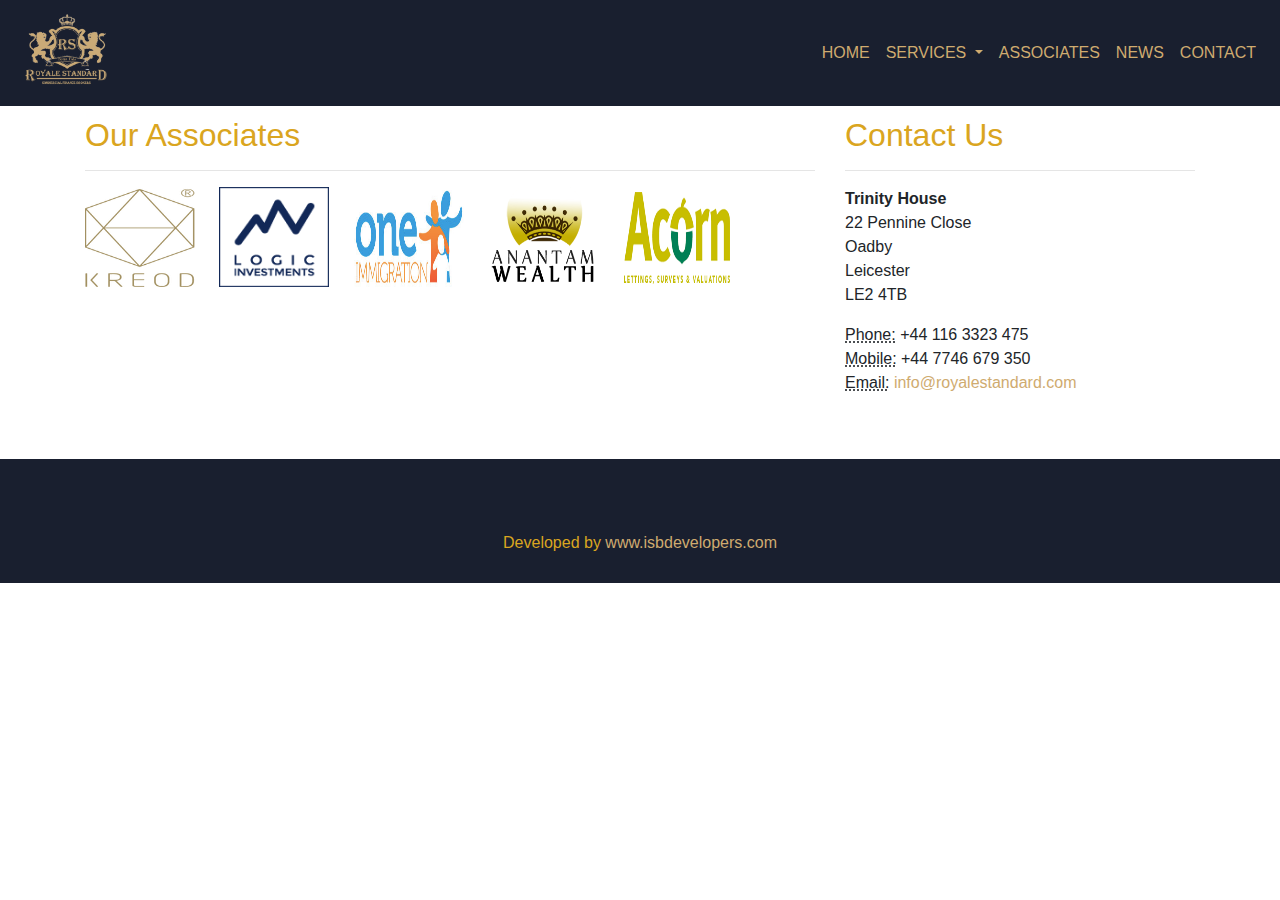
==== associates.html @ a4098369 "webiste" ====
<!DOCTYPE html>
<html lang="en" dir="ltr">
  <head>
    <meta charset="utf-8">
    <title>ROYALE STANDARD</title>
    <link rel="stylesheet" href="styles.css">
    <link rel="stylesheet" href="https://stackpath.bootstrapcdn.com/bootstrap/4.3.1/css/bootstrap.min.css">
    <link rel="stylesheet" href="https://stackpath.bootstrapcdn.com/font-awesome/4.7.0/css/font-awesome.min.css">
    <link rel="stylesheet" href="https://maxcdn.bootstrapcdn.com/bootstrap/4.3.1/css/bootstrap.min.css">

    <script src="https://code.jquery.com/jquery-3.3.1.slim.min.js"></script>
    <script src="https://cdnjs.cloudflare.com/ajax/libs/popper.js/1.14.7/umd/popper.min.js"></script>
    <script src="https://stackpath.bootstrapcdn.com/bootstrap/4.3.1/js/bootstrap.min.js"></script>
    <script src="https://ajax.googleapis.com/ajax/libs/jquery/3.4.1/jquery.min.js"></script>


  </head>

  <body>
    <section id="nav-bar">
      <nav class="navbar navbar-expand-sm navbar-custom">
          <a class="navbar-brand" href="#"><img src="img/RoyaleStandardLogo.png"></a>

          <button class="navbar-toggler" type="button" data-toggle="collapse" data-target="#navbarCustom">
              <i class="fa fa-bars fa-lg py-1 text-white"></i>
          </button>

          <div class="navbar-collapse collapse" id="navbarCustom">
              <ul class="navbar-nav ml-auto">
                  <li class="nav-item active">
                      <a class="nav-link" href="index.html">HOME</a>
                  </li>
                  <li class="nav-item dropdown">
                    <a class="nav-link dropdown-toggle" href="#" id="navbarDropdownMenuLink" role="button" data-toggle="dropdown" aria-haspopup="true" aria-expanded="false">
                      SERVICES
                    </a>
                    <div class="dropdown-menu" aria-labelledby="navbarDropdownMenuLink">
                      <a class="dropdown-item" href="commercialfinance.html">COMMERCIAL FINANCE</a>
                      <a class="dropdown-item" href="mortgages.html">MORTGAGES</a>
                      <a class="dropdown-item" href="insurance.html">INSURANCE</a>
                      <a class="dropdown-item" href="loans.html">2ND CHANGE LOANS</a>
                    </div>
                  </li>
                  <li class="nav-item active">
                      <a class="nav-link" href="associates.html">ASSOCIATES</a>
                  </li>
                  <li class="nav-item active">
                      <a class="nav-link" href="news.html">NEWS</a>
                  </li>
                  <li class="nav-item">
                        <a class="nav-link" href="contact.html">CONTACT</a>
                  </li>
              </ul>
          </div>
      </nav>
    </section>

    <!-- Page Content -->
    <div class="container">
      <div class="row">
        <div class="col-md-8 mb-5">
          <h2>Our Associates</h2>
          <hr class="line">

          <a href="https://www.kreod.com/"><img src="img/kreod.png" class="associates" alt="..."></a>
          <a href="https://www.logicinvestments.co.uk"><img src="img/logic-investments.png" class="associates" alt="..."></a>
          <a href="http://immigrationadvicelawyers.co.uk/"><img src="img/one.png" class="associates" alt="..."></a>
          <a href="https://www.anantamwealth.com/"><img src="img/anantam.png" class="associates" alt="..."></a>
          <a href="http://acornlettings.com/"><img src="img/acorn.png" class="associates" alt="..."></a>

        </div>

        <div class="col-md-4 mb-5">
          <h2>Contact Us</h2>
          <hr>
          <address>
            <strong>Trinity House</strong>
            <br>22 Pennine Close
            <br>Oadby
            <br>Leicester
            <br>LE2 4TB
          </address>
          <address>
            <abbr title="Phone">Phone:</abbr>
            +44 116 3323 475
            <br>
            <abbr title="Phone">Mobile:</abbr>
            +44 7746 679 350
            <br>
            <abbr title="Email">Email:</abbr>
            <a href="mailto:#">info@royalestandard.com </a>
          </address>
        </div>
      </div>
    </div>
    <!-- /.container -->









    <!--footer-->
    <section id="footer">
      <div class="socials">
        <a class="socials" href="mailto: "><i class="fa fa-envelope"></i></a>
        <a href="tel: "><i class="fa fa-phone"></i></a>
        <a href=""><i class="fa fa-instagram"></i></a>
        <a href=""><i class="fa fa-twitter"></i></a>
      </div>
      <p class="footer-msg">Developed by <a href="https://isbdevelopers.com/">www.isbdevelopers.com</a></p>
    </section>
  </body>
</html>
---- styles.css ----
*
{
  margin: 0;
  padding: 0;
}

a {
    color: #CFAB6F!important;
    text-decoration: none!important;
}

h1
{
  text-align: left !important;
  color: #DAA520 !important;
  padding-bottom: 10px;
}

h2
{
  text-align: left !important;
  color: #DAA520 !important;
  padding-top: 10px;
}

h4
{
  text-align: center !important;
  color: #000000 !important;
  padding-bottom: 10px;
}

h5
{
  color: #DAA520 !important;
  padding-bottom: 0px;
  text-align: center!important;
}

p
{
  color: #191F2F;
  font-size: 1ve !important;
  text-align: left;
}

.line {
  color: #fff!important;
}

/*h1::after
{
  content: '';
  background: #daa520;
  display: block;
  height: 2px;
  width: 170px;
  margin: 20px auto 5px;
}*/

/*------------------------------- Nav Bar ------------------------*/
#nav-bar {
  /*padding-left: 80px;
  padding-right: 80px;
  padding-top: 10px;*/
}
.navbar-custom
{
    background-color: #191F2F;
}

/* change the brand and text color */
.navbar-custom .navbar-brand,
.navbar-custom .navbar-text
{

    color: #CFAB6F!important;

}

/* change the link color */
.navbar-custom .navbar-nav .nav-link
{
    color: #CFAB6F!important;
}

/* change the color of active or hovered links */
.navbar-custom .nav-item.active .nav-link
{
    color: #CFAB6F!important;
}

/* change the color of active or hovered links */
.navbar-custom .nav-item:hover .nav-link
{
    color: #efefef!important;
}

/* for dropdown only - change the color of droodown */
.navbar-custom .dropdown-menu
{
    background-color: #191F2F;
}

.navbar-custom .dropdown-item
{
    color: #DAA520!important;
}

.navbar-custom .dropdown-item:hover,
.navbar-custom .dropdown-item:focus
{
    color: #333333;
    background-color: rgba(255,255,255,.5);
}

.navbar-brand img {
  height: 80px;
}

a.nav-link {
  /*padding-top: 80px;*/

}

/*------------------------------- Slide ------------------------*/


/*------------------------------- About ------------------------*/

/*#about
{
  padding-top: 50px;
  padding-bottom: 50px;
  color: #555;
  background: #2e2e2e;
}

#about .btn
{
  margin-top: 20px;
  margin-bottom: 30px;
}

.about-content
{
  padding-top: 20px;
}*/

/*div .borders
{
  border: 2px solid #daa520;
  padding: 10px;
  margin-top: 1px;
  margin-bottom: 1px;
  margin-right: 1px;
  margin-left: 1px;
}*/

/*------------------------------- Services ------------------------*/
#services {
  padding: 100px;
  padding-top: 0px!important;
}

/*collapsible*/
.collapsible {
  background-color: #191F2F;
  color: white;
  cursor: pointer;
  padding: 18px;
  width: 100%;

  text-align: left;
  outline: none;
  font-size: 15px;

}

/*.active*/ .collapsible:hover {
  background-color: #555;
}


.collapsible:after {
  content: '\002B';
  color: white;
  font-weight: bold;
  float: right;
  margin-left: 5px;
}

/*.active:after {
  content: "\2212";
}*/

.content {
  padding: 0 20px;
  max-height: 0;
  overflow: hidden;
  transition: max-height 0.2s ease-out;
  background-color: #f1f1f1;
}

ul.services {
  padding-left: 50px;
}

table {
  font-family: arial, sans-serif;
  border-collapse: collapse;
  width: 100%;
}

td, th {

  text-align: left;

}

tr:nth-child(even) {
}

/*--------associates-------*/
.associates {
  width: 130px;
  height: 100px;
  padding-right: 20px;
}

/*------------------------------- Contact ------------------------*/
#enquiry
{
    padding: 40px;
    /*background-color: #2e2e2e;*/
}

#enquiry label
{
    color: #CFAB6F !important;
}

#enquiery button
{
    background-color: #CFAB6F !important;
}

/*#contact a
{
    color: #333A42 !important;
}*/

#contact
{
  background: #CFAB6F;
  padding-top: 40px;
  padding-bottom: 40px;
  color: #777;
}

.contact {
  color: #2e2e2e!important;
}

/*.contact::after
{
  content: '';
  background: #2e2e2e;
  display: block;
  height: 3px;
  width: 170px;
  margin: 20px auto 5px;
}*/

::placeholder
{
  color: #efefef!important;
}

.follow
{
  background: #fff;
  padding: 10px;
  margin: 15px;
}

.contact-info
{
  align-items: center;
  width: 100%;
}

.contact-info .fa
{
  margin: 10px;
  color: #007bff;
  font-weight: bold;

}

#contact .fa-instagram
{
    color: #CFAB6F;
}


#contact .fa-envelope
{
    color: #CFAB6F;
}


#contact .fa-phone
{
    color: #CFAB6F;
}

#contact .fa-mobile
{
    color: #CFAB6F;
}


#contact .fa-id-badge
{
    color: #CFAB6F;
}

/*------------------------------- Footer ------------------------*/
.page-footer{
  background-color: #191F2F;
}

.Authority {
  width: 50px;
  height: 50px;
}


#footer h1
{
  text-align: center;
  color: #DAA520 !important;
  padding-bottom: 10px;
}

#footer h1::after
{
  content: '';
  background: #daa520;
  display: block;
  height: 2px;
  width: 170px;
  margin: 20px auto 5px;
}

#footer p
{
  color: #DAA520!important;
  align-items: center;
}

#footer
{
  background: #191F2F;
  color: #fff;
  padding: 12px;
}

.footer
{
  padding-top: 50px;
  padding-bottom: 50px;
}

#footer .row
{
  margin-top: 30px;
}

.socials
{
  text-align: center;
  padding: 10px 0px;
}

.socials a
{
  display: inline-flex;
  width: 40px;
  height: 40px;
  /*background: #DAA520;*/
  color: white;
  margin: 0 10px;
  border-radius: 50%;
  justify-content: center;
  align-items: center;
  transition: 0.5s;
  font-size: 24px;
}

.socials a:hover
{
  background: #FFFFFF;
  border-color: #FFFFFF;
}

.socials a i
{
  transition: 0.4s all;
}

.fa-twitter
{
  color: #191F2F;
}

.fa-instagram
{
    color: #191F2F;
}

.fa-linkedin
{
    color: #191F2F;
}

.fa-facebook
{
    color: #191F2F;
}

.fa-envelope
{
    color: #191F2F;
}

.fa-phone
{
    color: #191F2F;
}

.footer-msg
{
  text-align: center!important;
  color: #CFAB6F;
}
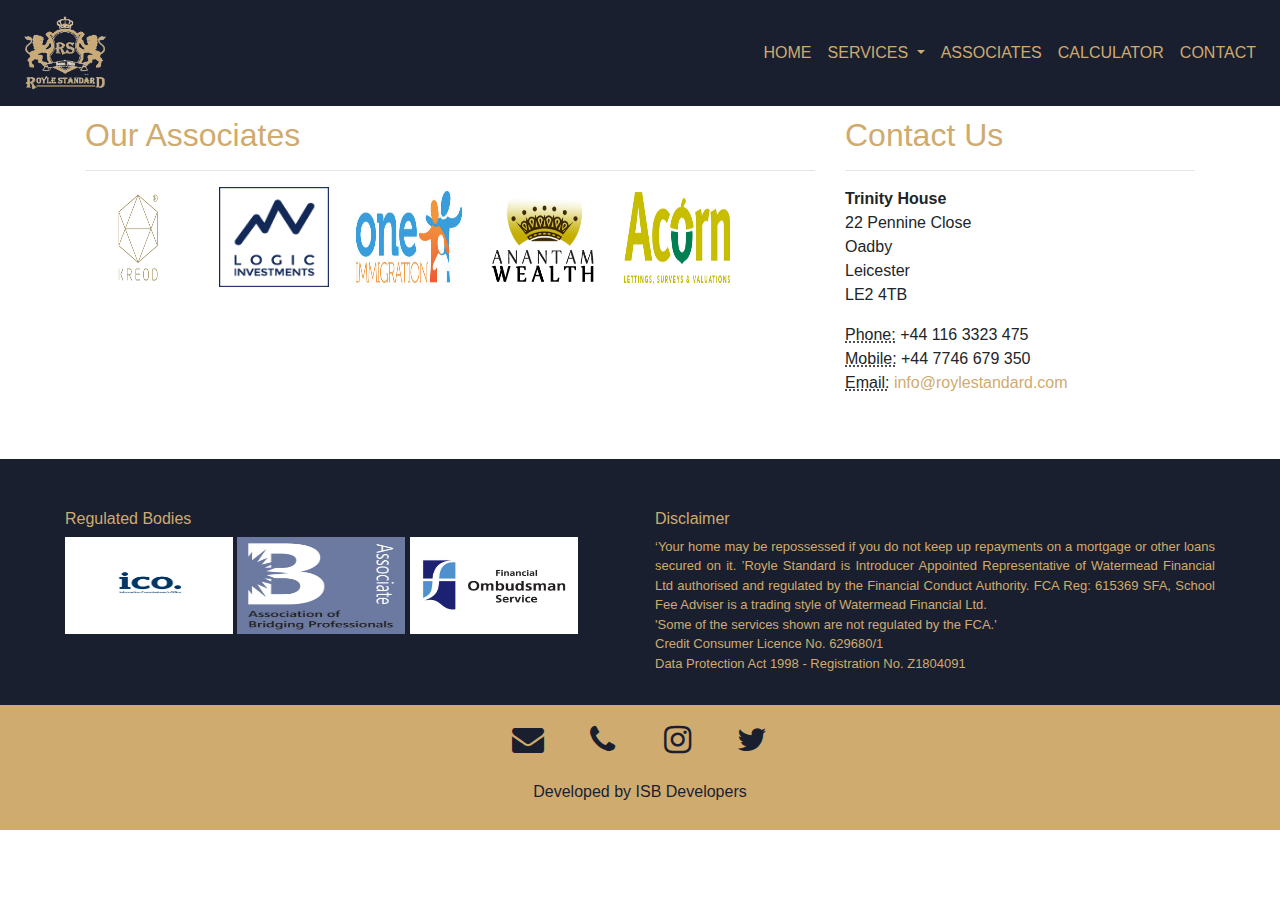
==== commit 07a82c0c: "updated webiste contents" ====
--- a/associates.html
+++ b/associates.html
@@ -2,7 +2,7 @@
 <html lang="en" dir="ltr">
   <head>
     <meta charset="utf-8">
-    <title>ROYALE STANDARD</title>
+    <title>ROYLE STANDARD</title>
     <link rel="stylesheet" href="styles.css">
     <link rel="stylesheet" href="https://stackpath.bootstrapcdn.com/bootstrap/4.3.1/css/bootstrap.min.css">
     <link rel="stylesheet" href="https://stackpath.bootstrapcdn.com/font-awesome/4.7.0/css/font-awesome.min.css">
@@ -19,7 +19,7 @@
   <body>
     <section id="nav-bar">
       <nav class="navbar navbar-expand-sm navbar-custom">
-          <a class="navbar-brand" href="#"><img src="img/RoyaleStandardLogo.png"></a>
+          <a class="navbar-brand" href="#"><img src="img/RoyleStandardLogo.png"></a>
 
           <button class="navbar-toggler" type="button" data-toggle="collapse" data-target="#navbarCustom">
               <i class="fa fa-bars fa-lg py-1 text-white"></i>
@@ -45,7 +45,7 @@
                       <a class="nav-link" href="associates.html">ASSOCIATES</a>
                   </li>
                   <li class="nav-item active">
-                      <a class="nav-link" href="news.html">NEWS</a>
+                    <a class="nav-link" href="calculator.html">CALCULATOR</a>
                   </li>
                   <li class="nav-item">
                         <a class="nav-link" href="contact.html">CONTACT</a>
@@ -88,7 +88,7 @@
             +44 7746 679 350
             <br>
             <abbr title="Email">Email:</abbr>
-            <a href="mailto:#">info@royalestandard.com </a>
+            <a href="mailto:#">info@roylestandard.com </a>
           </address>
         </div>
       </div>
@@ -96,22 +96,42 @@
     <!-- /.container -->
 
 
+    <!-- Footer -->
+    <section id="disclaimer">
+      <div class="container-fluid text-center text-md-left">
+        <div class="row">
+          <div class="col-md-6 mt-md-0 mt-3">
+            <h6>Regulated Bodies</h6>
+            <img class="authority" src="img/ICO.jpg" alt="">
+            <img class="authority" src="img/AOBP.jpg" alt="">
+            <img class="authority" src="img/FOS.jpg" alt="">
+            <br>
+          </div>
+
+          <div class="col-md-6 mb-md-0 mb-3">
+            <h6>Disclaimer</h6>
+            <p class="isclaimer">‘Your home may be repossessed if you do not keep up repayments on a mortgage or other loans secured on it. ’Royle Standard is Introducer Appointed Representative of Watermead Financial Ltd authorised and regulated by the Financial Conduct Authority. FCA Reg: 615369 SFA, School Fee Adviser is a trading style of Watermead Financial Ltd.
+            <br>'Some of the services shown are not regulated by the FCA.'
+            <br>Credit Consumer Licence No. 629680/1
+            <br>Data Protection Act 1998 - Registration No. Z1804091</p>
+          </div>
+        </div>
+      </div>
+    </section>
 
 
+    <section id="footer">
+      <footer>
+        <div class="socials">
+          <a class="socials" href="mailto: "><i class="fa fa-envelope fa-lg"></i></a>
+          <a href="tel: "><i class="fa fa-phone fa-lg"></i></a>
+          <a href=""><i class="fa fa-instagram fa-lg"></i></a>
+          <a href=""><i class="fa fa-twitter fa-lg"></i></a>
+        </div>
+        <p class="footer-msg">Developed by ISB Developers</p>
+      </footer>
+    </section>
 
 
-
-
-
-    <!--footer-->
-    <section id="footer">
-      <div class="socials">
-        <a class="socials" href="mailto: "><i class="fa fa-envelope"></i></a>
-        <a href="tel: "><i class="fa fa-phone"></i></a>
-        <a href=""><i class="fa fa-instagram"></i></a>
-        <a href=""><i class="fa fa-twitter"></i></a>
-      </div>
-      <p class="footer-msg">Developed by <a href="https://isbdevelopers.com/">www.isbdevelopers.com</a></p>
-    </section>
   </body>
 </html>
--- a/styles.css
+++ b/styles.css
@@ -12,15 +12,21 @@
 h1
 {
   text-align: left !important;
-  color: #DAA520 !important;
+  color: #CFAB6F !important;
   padding-bottom: 10px;
 }
 
 h2
 {
   text-align: left !important;
-  color: #DAA520 !important;
+  color: #CFAB6F !important;
   padding-top: 10px;
+}
+
+h6
+{
+  text-align: left !important;
+  color: #CFAB6F !important;
 }
 
 h4
@@ -48,63 +54,42 @@
   color: #fff!important;
 }
 
-/*h1::after
-{
-  content: '';
-  background: #daa520;
-  display: block;
-  height: 2px;
-  width: 170px;
-  margin: 20px auto 5px;
-}*/
-
 /*------------------------------- Nav Bar ------------------------*/
-#nav-bar {
-  /*padding-left: 80px;
-  padding-right: 80px;
-  padding-top: 10px;*/
-}
 .navbar-custom
 {
     background-color: #191F2F;
 }
 
-/* change the brand and text color */
 .navbar-custom .navbar-brand,
 .navbar-custom .navbar-text
 {
-
     color: #CFAB6F!important;
-
-}
-
-/* change the link color */
+}
+
 .navbar-custom .navbar-nav .nav-link
 {
     color: #CFAB6F!important;
 }
 
-/* change the color of active or hovered links */
 .navbar-custom .nav-item.active .nav-link
 {
     color: #CFAB6F!important;
 }
 
-/* change the color of active or hovered links */
 .navbar-custom .nav-item:hover .nav-link
 {
     color: #efefef!important;
 }
 
-/* for dropdown only - change the color of droodown */
 .navbar-custom .dropdown-menu
 {
     background-color: #191F2F;
+
 }
 
 .navbar-custom .dropdown-item
 {
-    color: #DAA520!important;
+    color: #CFAB6F;
 }
 
 .navbar-custom .dropdown-item:hover,
@@ -114,73 +99,34 @@
     background-color: rgba(255,255,255,.5);
 }
 
+.dropdown-item {
+  color: #CFAB6F!important;
+}
+
 .navbar-brand img {
   height: 80px;
 }
 
-a.nav-link {
-  /*padding-top: 80px;*/
-
-}
-
-/*------------------------------- Slide ------------------------*/
-
-
-/*------------------------------- About ------------------------*/
-
-/*#about
-{
-  padding-top: 50px;
-  padding-bottom: 50px;
-  color: #555;
-  background: #2e2e2e;
-}
-
-#about .btn
-{
-  margin-top: 20px;
-  margin-bottom: 30px;
-}
-
-.about-content
-{
-  padding-top: 20px;
-}*/
-
-/*div .borders
-{
-  border: 2px solid #daa520;
-  padding: 10px;
-  margin-top: 1px;
-  margin-bottom: 1px;
-  margin-right: 1px;
-  margin-left: 1px;
-}*/
-
 /*------------------------------- Services ------------------------*/
 #services {
-  padding: 100px;
+  padding: 50px;
   padding-top: 0px!important;
 }
 
-/*collapsible*/
 .collapsible {
   background-color: #191F2F;
-  color: white;
+  color: #CFAB6F;
   cursor: pointer;
   padding: 18px;
   width: 100%;
-
   text-align: left;
   outline: none;
   font-size: 15px;
-
-}
-
-/*.active*/ .collapsible:hover {
+}
+
+.collapsible:hover {
   background-color: #555;
 }
-
 
 .collapsible:after {
   content: '\002B';
@@ -190,10 +136,6 @@
   margin-left: 5px;
 }
 
-/*.active:after {
-  content: "\2212";
-}*/
-
 .content {
   padding: 0 20px;
   max-height: 0;
@@ -213,15 +155,13 @@
 }
 
 td, th {
-
   text-align: left;
-
 }
 
 tr:nth-child(even) {
 }
 
-/*--------associates-------*/
+/*------------------------- Associates --------------------*/
 .associates {
   width: 130px;
   height: 100px;
@@ -229,29 +169,19 @@
 }
 
 /*------------------------------- Contact ------------------------*/
-#enquiry
-{
+#enquiry {
     padding: 40px;
-    /*background-color: #2e2e2e;*/
-}
-
-#enquiry label
-{
+}
+
+#enquiry label {
     color: #CFAB6F !important;
 }
 
-#enquiery button
-{
+#enquiery button {
     background-color: #CFAB6F !important;
 }
 
-/*#contact a
-{
-    color: #333A42 !important;
-}*/
-
-#contact
-{
+#contact {
   background: #CFAB6F;
   padding-top: 40px;
   padding-bottom: 40px;
@@ -262,134 +192,89 @@
   color: #2e2e2e!important;
 }
 
-/*.contact::after
-{
-  content: '';
-  background: #2e2e2e;
-  display: block;
-  height: 3px;
-  width: 170px;
-  margin: 20px auto 5px;
-}*/
-
-::placeholder
-{
+::placeholder {
   color: #efefef!important;
 }
 
-.follow
-{
+.follow {
   background: #fff;
   padding: 10px;
   margin: 15px;
 }
 
-.contact-info
-{
+.contact-info {
   align-items: center;
   width: 100%;
 }
 
-.contact-info .fa
-{
+.contact-info .fa {
   margin: 10px;
   color: #007bff;
   font-weight: bold;
-
-}
-
-#contact .fa-instagram
-{
-    color: #CFAB6F;
-}
-
-
-#contact .fa-envelope
-{
-    color: #CFAB6F;
-}
-
-
-#contact .fa-phone
-{
-    color: #CFAB6F;
-}
-
-#contact .fa-mobile
-{
-    color: #CFAB6F;
-}
-
-
-#contact .fa-id-badge
-{
-    color: #CFAB6F;
-}
-
-/*------------------------------- Footer ------------------------*/
-.page-footer{
-  background-color: #191F2F;
-}
-
-.Authority {
+}
+
+#contact .fa-instagram {
+    color: #CFAB6F;
+}
+
+
+#contact .fa-envelope {
+    color: #CFAB6F;
+}
+
+
+#contact .fa-phone {
+    color: #CFAB6F;
+}
+
+#contact .fa-mobile {
+    color: #CFAB6F;
+}
+
+
+#contact .fa-id-badge {
+    color: #CFAB6F;
+}
+
+/*------------------------------- Disclaimer ------------------------*/
+#disclaimer {
+  background: #191F2F;
+  color: #fff;
+  padding-left: 50px;
+  padding-right: 50px;
+  padding-top: 50px;
+  padding-bottom: 0px;
+}
+
+.authority {
+  width: 30%;
+  height: 50%;
+}
+
+#disclaimer p {
+  color: #CFAB6F!important;
+  align-items: center;
+  text-align: justify;
+  font-size: small;
+}
+
+
+/*----------------------------- Footer ----------------------*/
+#footer {
+  padding-top: 10px;
+  padding-bottom: 10px;
+  background-color: #CFAB6F;
+}
+
+.socials {
+  text-align: center;
+  padding-bottom: 10px;
+}
+
+.socials a {
+  display: inline-flex;
   width: 50px;
   height: 50px;
-}
-
-
-#footer h1
-{
-  text-align: center;
-  color: #DAA520 !important;
-  padding-bottom: 10px;
-}
-
-#footer h1::after
-{
-  content: '';
-  background: #daa520;
-  display: block;
-  height: 2px;
-  width: 170px;
-  margin: 20px auto 5px;
-}
-
-#footer p
-{
-  color: #DAA520!important;
-  align-items: center;
-}
-
-#footer
-{
-  background: #191F2F;
-  color: #fff;
-  padding: 12px;
-}
-
-.footer
-{
-  padding-top: 50px;
-  padding-bottom: 50px;
-}
-
-#footer .row
-{
-  margin-top: 30px;
-}
-
-.socials
-{
-  text-align: center;
-  padding: 10px 0px;
-}
-
-.socials a
-{
-  display: inline-flex;
-  width: 40px;
-  height: 40px;
-  /*background: #DAA520;*/
   color: white;
   margin: 0 10px;
   border-radius: 50%;
@@ -399,49 +284,32 @@
   font-size: 24px;
 }
 
-.socials a:hover
-{
-  background: #FFFFFF;
-  border-color: #FFFFFF;
-}
-
-.socials a i
-{
-  transition: 0.4s all;
-}
-
-.fa-twitter
-{
+
+.fa-twitter {
   color: #191F2F;
 }
 
-.fa-instagram
-{
-    color: #191F2F;
-}
-
-.fa-linkedin
-{
-    color: #191F2F;
-}
-
-.fa-facebook
-{
-    color: #191F2F;
-}
-
-.fa-envelope
-{
-    color: #191F2F;
-}
-
-.fa-phone
-{
-    color: #191F2F;
-}
-
-.footer-msg
-{
-  text-align: center!important;
-  color: #CFAB6F;
-}
+.fa-instagram {
+    color: #191F2F;
+}
+
+.fa-linkedin {
+    color: #191F2F;
+}
+
+.fa-facebook {
+    color: #191F2F;
+}
+
+.fa-envelope {
+    color: #191F2F;
+}
+
+.fa-phone {
+    color: #191F2F;
+}
+
+.footer-msg {
+  text-align: center;
+  color: #191F2F;
+}
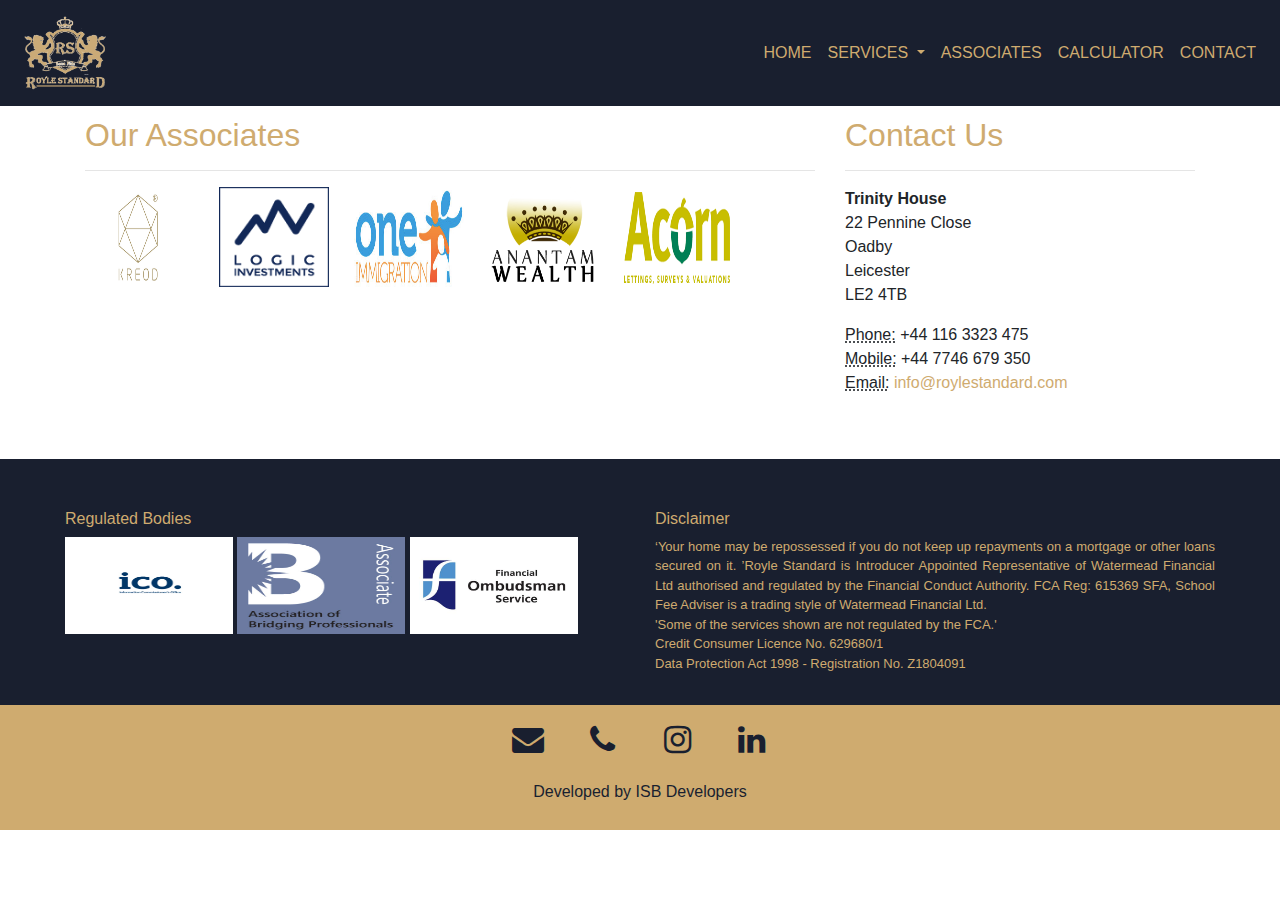
==== commit a9cc29ff: "edited text and grammer" ====
--- a/associates.html
+++ b/associates.html
@@ -126,7 +126,7 @@
           <a class="socials" href="mailto: "><i class="fa fa-envelope fa-lg"></i></a>
           <a href="tel: "><i class="fa fa-phone fa-lg"></i></a>
           <a href=""><i class="fa fa-instagram fa-lg"></i></a>
-          <a href=""><i class="fa fa-twitter fa-lg"></i></a>
+          <a href=""><i class="fa fa-linkedin fa-lg"></i></a>
         </div>
         <p class="footer-msg">Developed by ISB Developers</p>
       </footer>
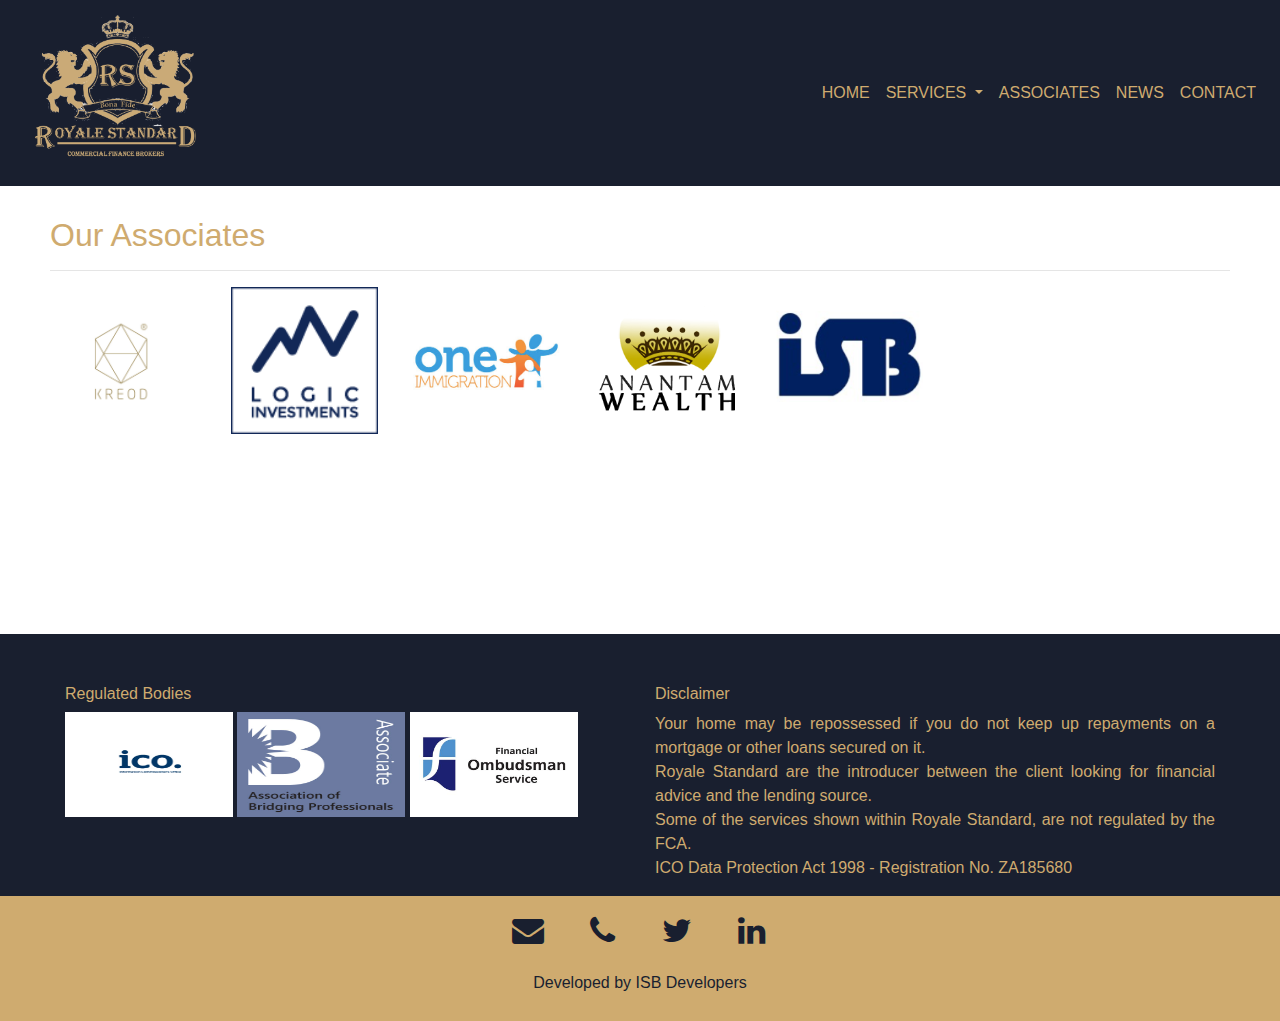
==== commit 0454a56e: "mobile res" ====
--- a/associates.html
+++ b/associates.html
@@ -2,7 +2,7 @@
 <html lang="en" dir="ltr">
   <head>
     <meta charset="utf-8">
-    <title>ROYLE STANDARD</title>
+    <title>ROYALE STANDARD</title>
     <link rel="stylesheet" href="styles.css">
     <link rel="stylesheet" href="https://stackpath.bootstrapcdn.com/bootstrap/4.3.1/css/bootstrap.min.css">
     <link rel="stylesheet" href="https://stackpath.bootstrapcdn.com/font-awesome/4.7.0/css/font-awesome.min.css">
@@ -19,7 +19,7 @@
   <body>
     <section id="nav-bar">
       <nav class="navbar navbar-expand-sm navbar-custom">
-          <a class="navbar-brand" href="#"><img src="img/RoyleStandardLogo.png"></a>
+          <a class="navbar-brand" href="#"><img src="img/RoyaleStandardLogo.png"></a>
 
           <button class="navbar-toggler" type="button" data-toggle="collapse" data-target="#navbarCustom">
               <i class="fa fa-bars fa-lg py-1 text-white"></i>
@@ -28,7 +28,7 @@
           <div class="navbar-collapse collapse" id="navbarCustom">
               <ul class="navbar-nav ml-auto">
                   <li class="nav-item active">
-                      <a class="nav-link" href="index.html">HOME</a>
+                      <a class="nav-link" href="home.html">HOME</a>
                   </li>
                   <li class="nav-item dropdown">
                     <a class="nav-link dropdown-toggle" href="#" id="navbarDropdownMenuLink" role="button" data-toggle="dropdown" aria-haspopup="true" aria-expanded="false">
@@ -39,16 +39,17 @@
                       <a class="dropdown-item" href="mortgages.html">MORTGAGES</a>
                       <a class="dropdown-item" href="insurance.html">INSURANCE</a>
                       <a class="dropdown-item" href="loans.html">2ND CHANGE LOANS</a>
+                      <a class="dropdown-item" href="offshore.html">OFFSHORE</a>
                     </div>
                   </li>
                   <li class="nav-item active">
                       <a class="nav-link" href="associates.html">ASSOCIATES</a>
                   </li>
                   <li class="nav-item active">
-                    <a class="nav-link" href="calculator.html">CALCULATOR</a>
+                      <a class="nav-link" href="news.html">NEWS</a>
                   </li>
                   <li class="nav-item">
-                        <a class="nav-link" href="contact.html">CONTACT</a>
+                        <a class="nav-link" href="contact.php">CONTACT</a>
                   </li>
               </ul>
           </div>
@@ -56,17 +57,21 @@
     </section>
 
     <!-- Page Content -->
-    <div class="container">
+    <section id="content-associates">
+      <h2>Our Associates</h2>
+      <hr class="line">
+
+      <a href="https://www.kreod.com/"><img src="img/kreod.png" class="associates" alt="..."></a>
+      <a href="https://www.logicinvestments.co.uk"><img src="img/logic-investments.png" class="associates" alt="..."></a>
+      <a href="http://immigrationadvicelawyers.co.uk/"><img src="img/one.png" class="associates" alt="..."></a>
+      <a href="https://www.anantamwealth.com/"><img src="img/anantam.png" class="associates" alt="..."></a>
+      <a href="https://www.isbdevelopers.com/"><img src="img/ISBDevelopers.png" class="associates" alt="..."></a>
+    </section>
+
+
+    <!--<div class="container">
       <div class="row">
         <div class="col-md-8 mb-5">
-          <h2>Our Associates</h2>
-          <hr class="line">
-
-          <a href="https://www.kreod.com/"><img src="img/kreod.png" class="associates" alt="..."></a>
-          <a href="https://www.logicinvestments.co.uk"><img src="img/logic-investments.png" class="associates" alt="..."></a>
-          <a href="http://immigrationadvicelawyers.co.uk/"><img src="img/one.png" class="associates" alt="..."></a>
-          <a href="https://www.anantamwealth.com/"><img src="img/anantam.png" class="associates" alt="..."></a>
-          <a href="http://acornlettings.com/"><img src="img/acorn.png" class="associates" alt="..."></a>
 
         </div>
 
@@ -88,11 +93,11 @@
             +44 7746 679 350
             <br>
             <abbr title="Email">Email:</abbr>
-            <a href="mailto:#">info@roylestandard.com </a>
+            <a href="mailto:#">info@royalestandard.com </a>
           </address>
         </div>
       </div>
-    </div>
+    </div>-->
     <!-- /.container -->
 
 
@@ -110,10 +115,10 @@
 
           <div class="col-md-6 mb-md-0 mb-3">
             <h6>Disclaimer</h6>
-            <p class="isclaimer">‘Your home may be repossessed if you do not keep up repayments on a mortgage or other loans secured on it. ’Royle Standard is Introducer Appointed Representative of Watermead Financial Ltd authorised and regulated by the Financial Conduct Authority. FCA Reg: 615369 SFA, School Fee Adviser is a trading style of Watermead Financial Ltd.
-            <br>'Some of the services shown are not regulated by the FCA.'
-            <br>Credit Consumer Licence No. 629680/1
-            <br>Data Protection Act 1998 - Registration No. Z1804091</p>
+            <p class="disclaimer">Your home may be repossessed if you do not keep up repayments on a mortgage or other loans secured on it.
+            <br>Royale Standard are the introducer between the client looking for financial advice and the lending source.
+            <br>Some of the services shown within Royale Standard, are not regulated by the FCA.
+            <br>ICO Data Protection Act 1998 - Registration No. ZA185680</p>
           </div>
         </div>
       </div>
@@ -125,7 +130,7 @@
         <div class="socials">
           <a class="socials" href="mailto: "><i class="fa fa-envelope fa-lg"></i></a>
           <a href="tel: "><i class="fa fa-phone fa-lg"></i></a>
-          <a href=""><i class="fa fa-instagram fa-lg"></i></a>
+          <a href=""><i class="fa fa-twitter fa-lg"></i></a>
           <a href=""><i class="fa fa-linkedin fa-lg"></i></a>
         </div>
         <p class="footer-msg">Developed by ISB Developers</p>
--- a/styles.css
+++ b/styles.css
@@ -1,60 +1,124 @@
-*
-{
+/*--------------------------- Splash Screen  --------------------------------*/
+body.splash {
+  background-color: #191F2F;
+  padding-bottom: 100px;
+}
+
+.SplashImage {
+  width: 100%;
+  padding-bottom: 50px;
+}
+
+.button {
+  display: inline-block;
+  border-radius: 4px;
+  background-color: #CFAB6F;
+  border: none;
+  color: #191F2F;
+  text-align: center;
+  font-size: 28px;
+  padding-top: 5px;
+  width: 20%;
+  transition: all 0.5s;
+  cursor: pointer;
+}
+
+.button p {
+  cursor: pointer;
+  display: inline-block;
+  position: relative;
+  transition: 0.5s;
+  font-size: 25px;
+}
+
+.button p:after {
+  content: '\00bb';
+  position: absolute;
+  opacity: 0;
+  top: 0;
+  right: -20px;
+  transition: 0.5s;
+}
+
+.button:hover p {
+  padding-right: 25px;
+}
+
+.button:hover p:after {
+  opacity: 10;
+  right: 0;
+}
+
+.button {
+    position: absolute;
+    left: 40%;
+}
+
+
+/*--------------------------------- Body ----------------------------------*/
+* {
   margin: 0;
   padding: 0;
 }
 
 a {
-    color: #CFAB6F!important;
+
     text-decoration: none!important;
-}
-
-h1
-{
-  text-align: left !important;
-  color: #CFAB6F !important;
-  padding-bottom: 10px;
-}
-
-h2
-{
-  text-align: left !important;
-  color: #CFAB6F !important;
+
+}
+
+h1 {
+  text-align: left;
+  color: #CFAB6F;
+  padding-bottom: 10px;
+}
+
+h2 {
+  text-align: left;
+  color: #CFAB6F;
   padding-top: 10px;
 }
 
-h6
-{
-  text-align: left !important;
-  color: #CFAB6F !important;
-}
-
-h4
-{
-  text-align: center !important;
-  color: #000000 !important;
-  padding-bottom: 10px;
-}
-
-h5
-{
-  color: #DAA520 !important;
-  padding-bottom: 0px;
-  text-align: center!important;
-}
-
-p
-{
+h6 {
+  text-align: left;
+  color: #CFAB6F;
+}
+
+h4 {
+  text-align: center;
+  color: #000000;
+  padding-bottom: 10px;
+}
+
+h5 {
+  /*color: #DAA520;
+  padding-bottom: 0px;*/
+
+
+  text-align: center;
+  color: #000000;
+  padding-bottom: 10px;
+}
+
+
+
+ p {
+    color: #191F2F;
+    font-size: 1ve;
+    text-align: justify;
+  }
+
+p.card-text {
   color: #191F2F;
-  font-size: 1ve !important;
-  text-align: left;
+  font-size: 1ve;
+  text-align: justify;
 }
 
 .line {
-  color: #fff!important;
-}
-
-/*------------------------------- Nav Bar ------------------------*/
+  color: #fff;
+}
+
+/*-------------------------------- Nav Bar ---------------------------------*/
 .navbar-custom
 {
     background-color: #191F2F;
@@ -63,22 +127,22 @@
 .navbar-custom .navbar-brand,
 .navbar-custom .navbar-text
 {
-    color: #CFAB6F!important;
+    color: #CFAB6F;
 }
 
 .navbar-custom .navbar-nav .nav-link
 {
-    color: #CFAB6F!important;
+    color: #CFAB6F;
 }
 
 .navbar-custom .nav-item.active .nav-link
 {
-    color: #CFAB6F!important;
+    color: #CFAB6F;
 }
 
 .navbar-custom .nav-item:hover .nav-link
 {
-    color: #efefef!important;
+    color: #efefef;
 }
 
 .navbar-custom .dropdown-menu
@@ -100,17 +164,119 @@
 }
 
 .dropdown-item {
-  color: #CFAB6F!important;
+  color: #CFAB6F;
 }
 
 .navbar-brand img {
-  height: 80px;
-}
-
-/*------------------------------- Services ------------------------*/
+  height: 160px;
+}
+
+/*------------------------------ Cards ---------------------------------*/
+* {
+  box-sizing: border-box;
+}
+
+body {
+  font-family: Arial, Helvetica, sans-serif;
+}
+
+/* Float four columns side by side */
+.column {
+  float: left;
+  width: 33.33333333%;
+  padding: 0 10px;
+}
+
+/* Remove extra left and right margins, due to padding */
+.row {margin: 0 -5px;}
+
+/* Clear floats after the columns */
+.row:after {
+  content: "";
+  display: table;
+  clear: both;
+}
+
+
+/* Style the counter cards */
+.card {
+  box-shadow: 0 4px 8px 0 rgba(0, 0, 0, 0.2);
+  padding: 16px;
+  text-align: center;
+  background-color: #f1f1f1;
+}
+
+
+
+
+
+/* Float four columns side by side */
+.column-finance {
+  float: left;
+  width: 25%;
+  padding: 0 10px;
+}
+
+/* Remove extra left and right margins, due to padding */
+.row-finance {margin: 0 -5px;}
+
+/* Clear floats after the columns */
+.row-finance:after {
+  content: "";
+  display: table;
+  clear: both;
+}
+
+
+/* Style the counter cards */
+.card-finance {
+  box-shadow: 0 4px 8px 0 rgba(0, 0, 0, 0.2);
+  padding: 16px;
+  text-align: center;
+  background-color: #f1f1f1;
+}
+
+/*------------------------------ Content----------------------------------*/
+#content {
+  padding-top: 20px;
+  padding-left: 50px;
+  padding-right: 50px;
+  padding-bottom: 20px;
+}
+
+#content-associates {
+  padding-top: 20px;
+  padding-left: 50px;
+  padding-right: 50px;
+  padding-bottom: 200px;
+}
+
+#content-mortgages {
+  padding-top: 20px;
+  padding-left: 50px;
+  padding-right: 50px;
+  padding-bottom: 200px;
+}
+
+#content-offshore {
+  padding-top: 20px;
+  padding-left: 50px;
+  padding-right: 50px;
+  padding-bottom: 200px;
+}
+
+#content-contact {
+  padding-top: 20px;
+  padding-left: 50px;
+  padding-right: 50px;
+  padding-bottom: 200px;
+}
+
+/*-------------------------------- Services -------------------------------*/
 #services {
   padding: 50px;
-  padding-top: 0px!important;
+  padding-top: 0px;
+  padding-bottom: 200px;
 }
 
 .collapsible {
@@ -119,9 +285,9 @@
   cursor: pointer;
   padding: 18px;
   width: 100%;
-  text-align: left;
+  text-align: justify;
   outline: none;
-  font-size: 15px;
+  /*font-size: 22px;*/
 }
 
 .collapsible:hover {
@@ -161,24 +327,25 @@
 tr:nth-child(even) {
 }
 
-/*------------------------- Associates --------------------*/
+
+/*------------------------------ Associates ------------------------------*/
 .associates {
-  width: 130px;
-  height: 100px;
-  padding-right: 20px;
-}
-
-/*------------------------------- Contact ------------------------*/
+  width: 15%;
+  height: 10%;
+  padding-right: 30px;
+}
+
+/*------------------------------- Contact ---------------------------------*/
 #enquiry {
     padding: 40px;
 }
 
 #enquiry label {
-    color: #CFAB6F !important;
+    color: #CFAB6F;
 }
 
 #enquiery button {
-    background-color: #CFAB6F !important;
+    background-color: #CFAB6F;
 }
 
 #contact {
@@ -231,12 +398,15 @@
     color: #CFAB6F;
 }
 
-
 #contact .fa-id-badge {
     color: #CFAB6F;
 }
 
-/*------------------------------- Disclaimer ------------------------*/
+.btn-custom {
+  color: #CFAB6F;
+}
+
+/*--------------------------------- Disclaimer ------------------------------*/
 #disclaimer {
   background: #191F2F;
   color: #fff;
@@ -255,11 +425,11 @@
   color: #CFAB6F!important;
   align-items: center;
   text-align: justify;
-  font-size: small;
-}
-
-
-/*----------------------------- Footer ----------------------*/
+  font-size: medium;
+}
+
+
+/*--------------------------------- Footer ----------------------------------*/
 #footer {
   padding-top: 10px;
   padding-bottom: 10px;
@@ -284,15 +454,10 @@
   font-size: 24px;
 }
 
-
 .fa-twitter {
   color: #191F2F;
 }
 
-.fa-instagram {
-    color: #191F2F;
-}
-
 .fa-linkedin {
     color: #191F2F;
 }
@@ -313,3 +478,101 @@
   text-align: center;
   color: #191F2F;
 }
+
+/*----------------------- Mobile -------------------------*/
+@media screen and (max-width: 9999px) {
+  .card {
+    box-shadow: 0 4px 8px 0 rgba(0, 0, 0, 0.2);
+    padding: 16px;
+    text-align: center;
+    background-color: #f1f1f1;
+    height: 400px;
+  }
+
+  .card-finance {
+    box-shadow: 0 4px 8px 0 rgba(0, 0, 0, 0.2);
+    padding: 16px;
+    text-align: left;
+    background-color: #f1f1f1;
+    height: 400px;
+  }
+}
+
+@media only screen and (max-width: 999px) {
+   p {
+    color: #191F2F;
+    font-size: 26px;
+    text-align: justify;
+  }
+
+  a {
+    color: #CFAB6F!important;
+    text-decoration: none!important;
+    font-size: 26px;
+    }
+
+  li {
+     font-size: 26px;
+  }
+
+/*  h4 {
+  text-align: center;
+  color: #000000;
+  padding-bottom: 10px;
+  font-size: 2vw!important;
+  }*/
+
+  h5 {
+  text-align: center;
+  color: #000000;
+  padding-bottom: 10px;
+  font-size: 26px;
+  }
+
+  .collapsible {
+      font-size: 26px;
+  }
+
+  .small-txt {
+    font-size: 26px;
+    text-align: justify;
+  }
+
+  .form-txt {
+    font-size: 26px;
+  }
+
+  .contact-txt {
+    font-size: 26px;
+  }
+
+  .column {
+    width: 100%;
+    display: block;
+    margin-bottom: 20px;
+  }
+
+  .card {
+    height: auto!important;
+  }
+
+  .column-finance {
+    width: 100%;
+    display: block;
+    margin-bottom: 20px;
+  }
+
+  .card-finance {
+    height: auto!important;
+  }
+
+  .card-title {
+      font-size: 28px;
+  }
+
+
+
+  h6 {
+      font-size: 26px!important;
+  }
+}
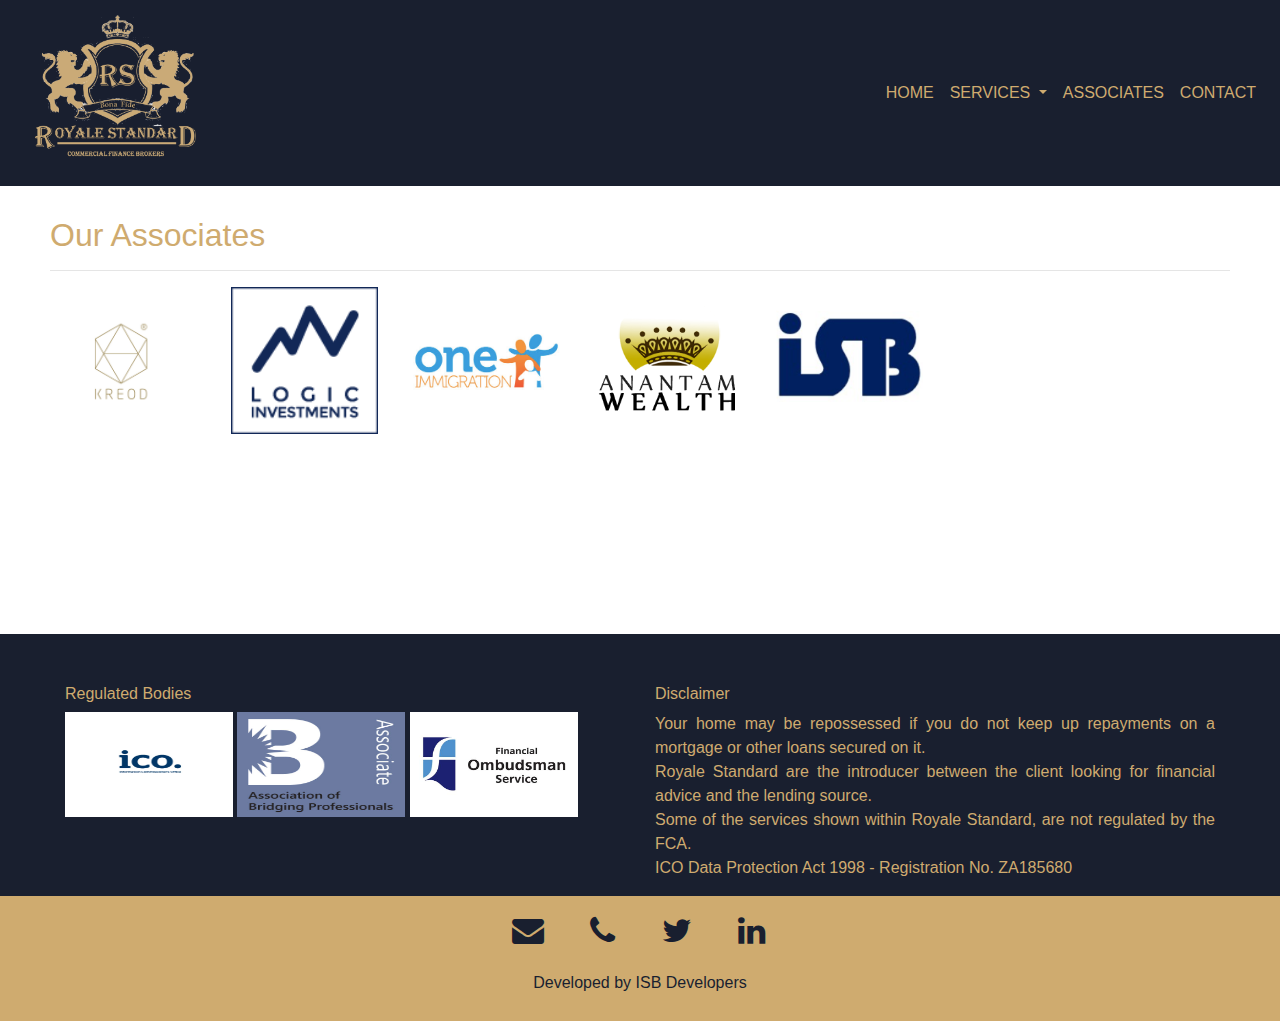
==== commit 9ed6309f: "removed news page" ====
--- a/associates.html
+++ b/associates.html
@@ -45,9 +45,9 @@
                   <li class="nav-item active">
                       <a class="nav-link" href="associates.html">ASSOCIATES</a>
                   </li>
-                  <li class="nav-item active">
+                  <!--<li class="nav-item active">
                       <a class="nav-link" href="news.html">NEWS</a>
-                  </li>
+                  </li>-->
                   <li class="nav-item">
                         <a class="nav-link" href="contact.php">CONTACT</a>
                   </li>
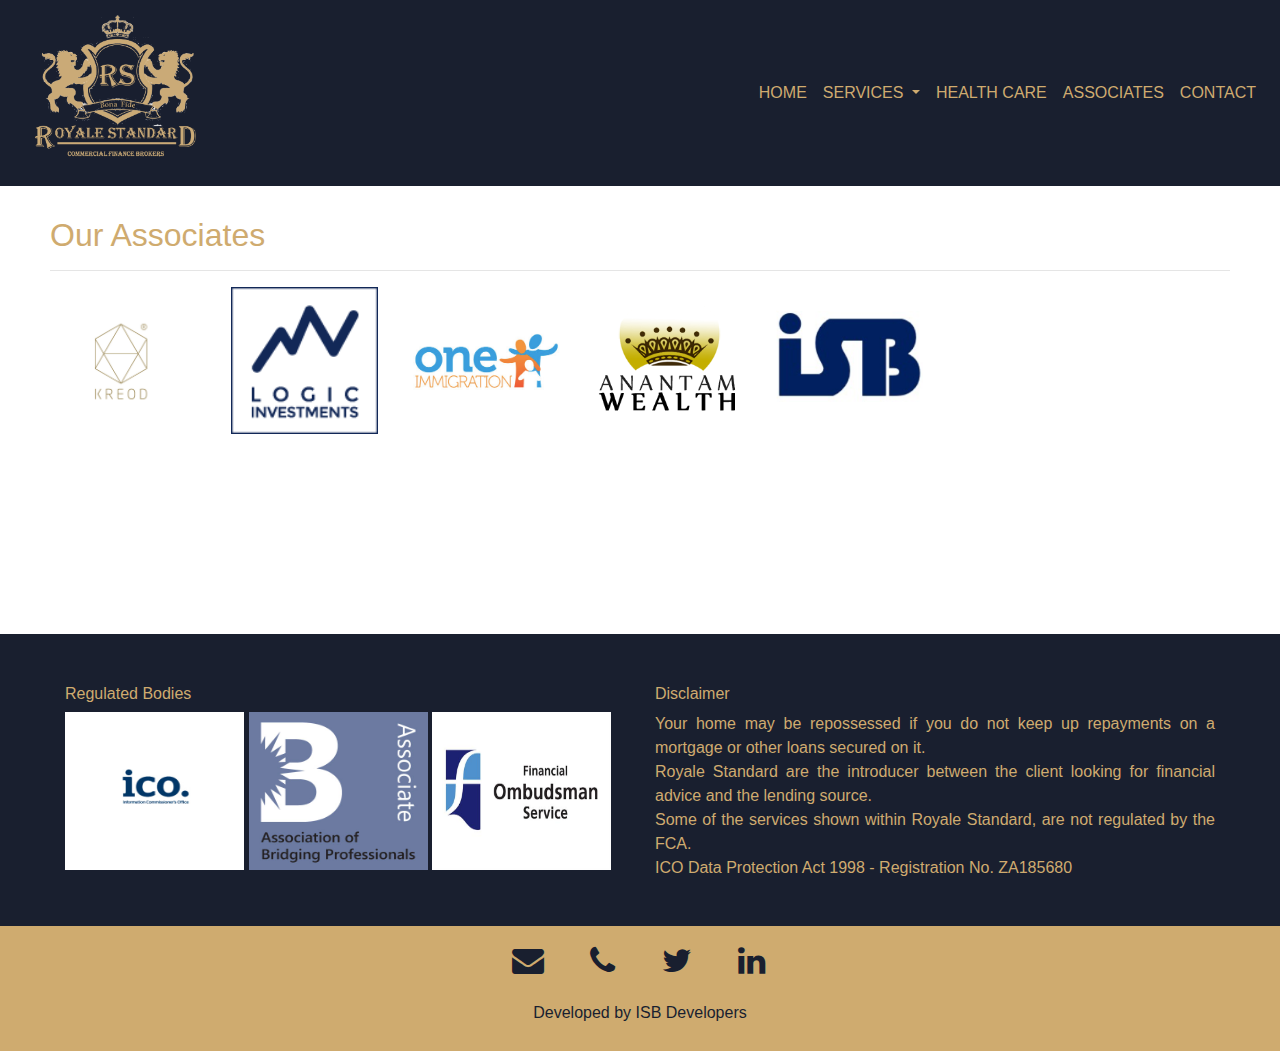
==== commit 56969579: "added Health Care page" ====
--- a/associates.html
+++ b/associates.html
@@ -35,19 +35,19 @@
                       SERVICES
                     </a>
                     <div class="dropdown-menu" aria-labelledby="navbarDropdownMenuLink">
+                      <a class="dropdown-item" href="loans.html">2ND CHANGE LOANS</a>
                       <a class="dropdown-item" href="commercialfinance.html">COMMERCIAL FINANCE</a>
+                      <a class="dropdown-item" href="insurance.html">INSURANCE</a>
                       <a class="dropdown-item" href="mortgages.html">MORTGAGES</a>
-                      <a class="dropdown-item" href="insurance.html">INSURANCE</a>
-                      <a class="dropdown-item" href="loans.html">2ND CHANGE LOANS</a>
                       <a class="dropdown-item" href="offshore.html">OFFSHORE</a>
                     </div>
                   </li>
                   <li class="nav-item active">
+                      <a class="nav-link" href="healthcare.html">HEALTH CARE</a>
+                  </li>
+                  <li class="nav-item active">
                       <a class="nav-link" href="associates.html">ASSOCIATES</a>
                   </li>
-                  <!--<li class="nav-item active">
-                      <a class="nav-link" href="news.html">NEWS</a>
-                  </li>-->
                   <li class="nav-item">
                         <a class="nav-link" href="contact.php">CONTACT</a>
                   </li>
--- a/styles.css
+++ b/styles.css
@@ -62,9 +62,8 @@
 }
 
 a {
-
+    color: #CFAB6F!important;
     text-decoration: none!important;
-
 }
 
 h1 {
@@ -79,6 +78,12 @@
   padding-top: 10px;
 }
 
+.enquiry {
+  text-align: left;
+  color: #191F2F;
+  padding-top: 10px;
+}
+
 h6 {
   text-align: left;
   color: #CFAB6F;
@@ -104,7 +109,7 @@
 
  p {
     color: #191F2F;
-    font-size: 1ve;
+    font-size: 1em;
     text-align: justify;
   }
 
@@ -349,7 +354,7 @@
 }
 
 #contact {
-  background: #CFAB6F;
+  background: #efefef;
   padding-top: 40px;
   padding-bottom: 40px;
   color: #777;
@@ -377,7 +382,7 @@
 .contact-info .fa {
   margin: 10px;
   color: #007bff;
-  font-weight: bold;
+  font-weight: normal;
 }
 
 #contact .fa-instagram {
@@ -413,12 +418,12 @@
   padding-left: 50px;
   padding-right: 50px;
   padding-top: 50px;
-  padding-bottom: 0px;
+  padding-bottom: 30px;
 }
 
 .authority {
-  width: 30%;
-  height: 50%;
+  width: 32%;
+  height: 75%;
 }
 
 #disclaimer p {
@@ -426,8 +431,12 @@
   align-items: center;
   text-align: justify;
   font-size: medium;
-}
-
+
+}
+
+.disclaimer-img {
+  padding-top: 5px;
+}
 
 /*--------------------------------- Footer ----------------------------------*/
 #footer {
@@ -501,18 +510,18 @@
 @media only screen and (max-width: 999px) {
    p {
     color: #191F2F;
-    font-size: 26px;
+    font-size: 30px;
     text-align: justify;
   }
 
   a {
     color: #CFAB6F!important;
     text-decoration: none!important;
-    font-size: 26px;
+    font-size: 25px;
     }
 
   li {
-     font-size: 26px;
+     font-size: 30px;
   }
 
 /*  h4 {
@@ -526,24 +535,24 @@
   text-align: center;
   color: #000000;
   padding-bottom: 10px;
-  font-size: 26px;
+  font-size: 30px;
   }
 
   .collapsible {
-      font-size: 26px;
+      font-size: 30px;
   }
 
   .small-txt {
-    font-size: 26px;
+    font-size: 30px;
     text-align: justify;
   }
 
   .form-txt {
-    font-size: 26px;
+    font-size: 30px;
   }
 
   .contact-txt {
-    font-size: 26px;
+    font-size: 30px;
   }
 
   .column {
@@ -567,12 +576,24 @@
   }
 
   .card-title {
-      font-size: 28px;
-  }
-
-
+      font-size: 30px;
+  }
 
   h6 {
-      font-size: 26px!important;
-  }
-}
+      font-size: 1em!important;
+  }
+
+  .follow-txt {
+    font-size: 30px!important;
+    font-weight: normal;
+  }
+
+  label {
+    font-size: 30px!important;
+  }
+
+  #disclaimer p {
+    font-size: 1em;
+
+  }
+}
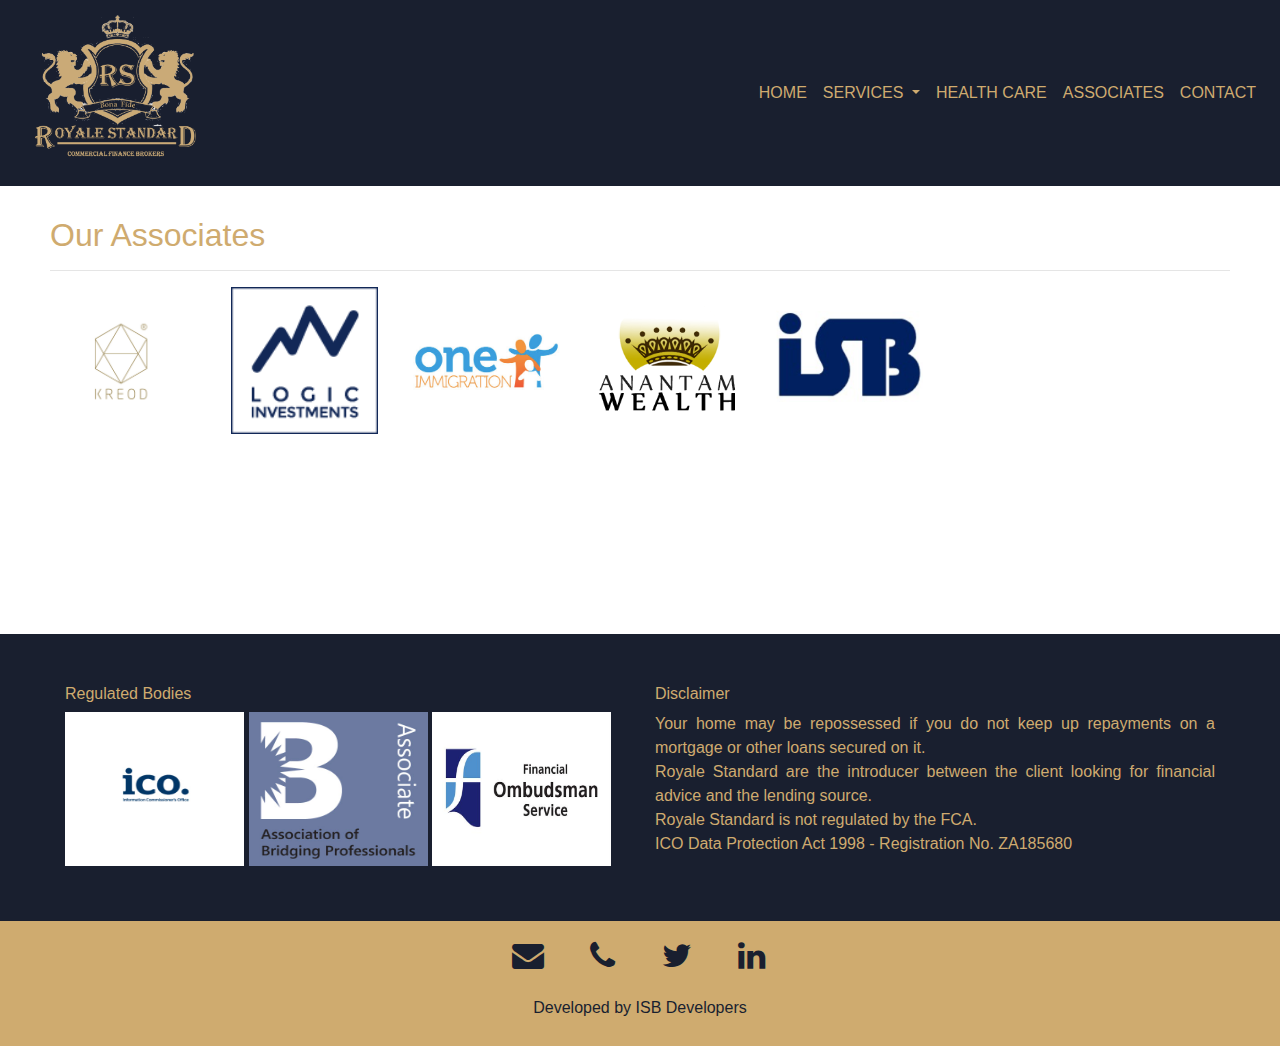
==== commit 7b17ec43: "added validations to text to meet requirments" ====
--- a/associates.html
+++ b/associates.html
@@ -117,7 +117,7 @@
             <h6>Disclaimer</h6>
             <p class="disclaimer">Your home may be repossessed if you do not keep up repayments on a mortgage or other loans secured on it.
             <br>Royale Standard are the introducer between the client looking for financial advice and the lending source.
-            <br>Some of the services shown within Royale Standard, are not regulated by the FCA.
+            <br>Royale Standard is not regulated by the FCA.
             <br>ICO Data Protection Act 1998 - Registration No. ZA185680</p>
           </div>
         </div>
